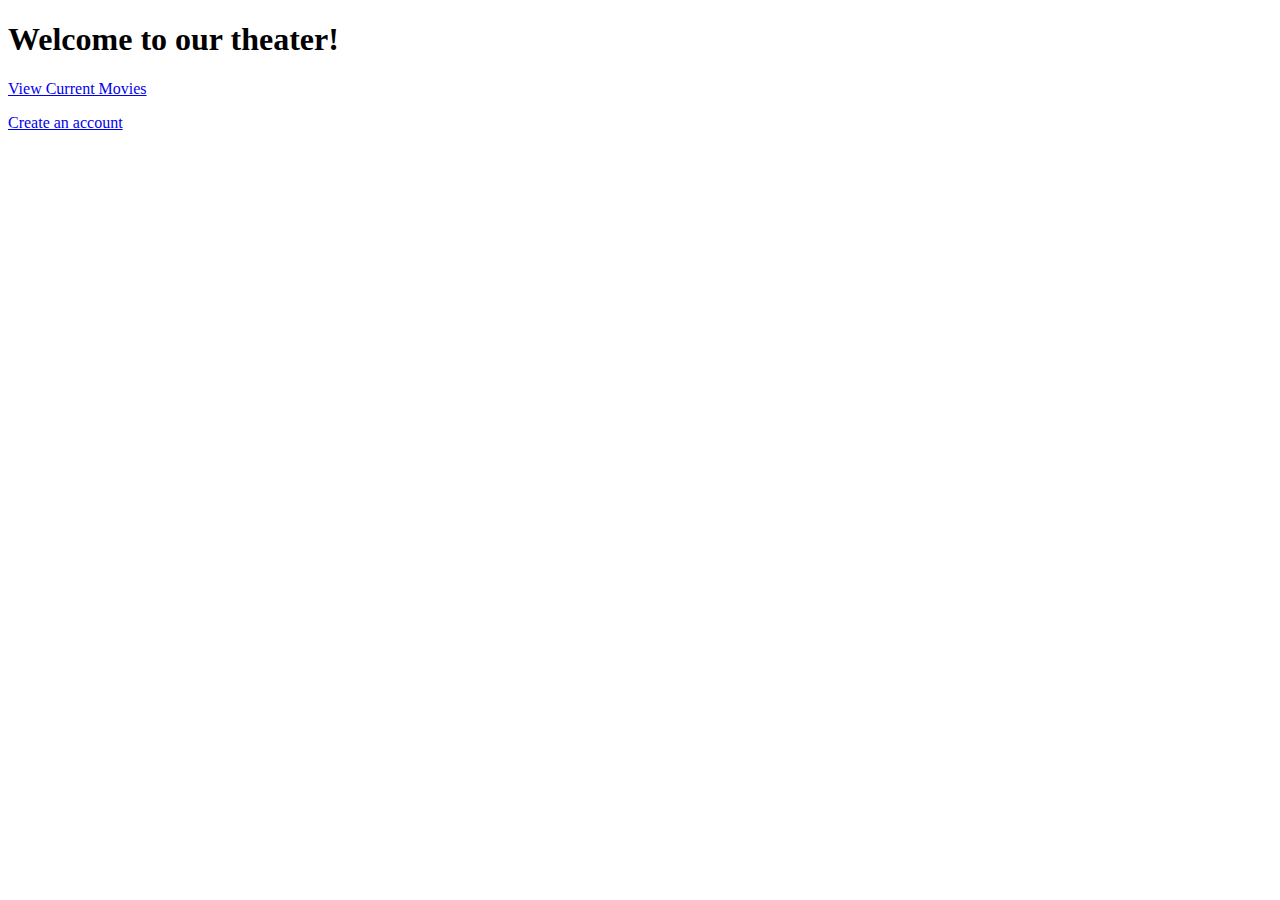
==== target/classes/static/index.html @ 590bae42 "Setting up views/web controller" ====
<!DOCTYPE html>
<html>
<head>
<meta charset="ISO-8859-1">
<title>Movie Ticketing</title>
</head>
<body>
<h1>Welcome to our theater!</h1>
<p><a href="viewMovies?">View Current Movies</a></p>
<p><a href="addCustomer.html">Create an account</a></p>
</body>
</html>
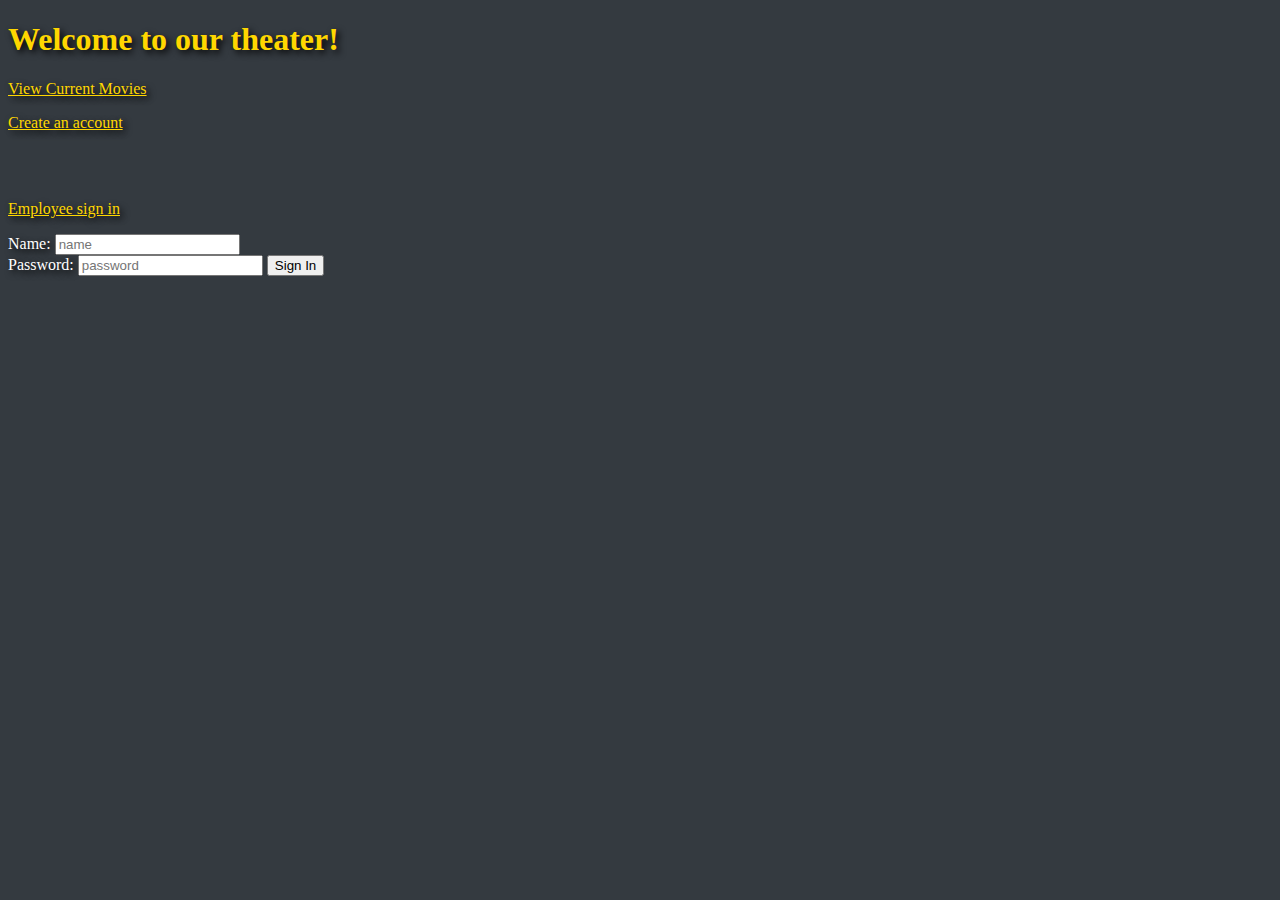
==== commit 90b9afd8: "Merge pull request #4 from eddietrae/main" ====
--- a/target/classes/static/index.html
+++ b/target/classes/static/index.html
@@ -1,12 +1,21 @@
 <!DOCTYPE html>
-<html>
-<head>
-<meta charset="ISO-8859-1">
-<title>Movie Ticketing</title>
-</head>
-<body>
-<h1>Welcome to our theater!</h1>
-<p><a href="viewMovies?">View Current Movies</a></p>
-<p><a href="addCustomer.html">Create an account</a></p>
-</body>
+<html xmlns:th="http://www.thymeleaf.org">
+	<head>
+		<meta charset="UTF-8">
+		<title>Movie Ticketing</title>
+		<link href="style.css" rel="stylesheet">
+	</head>
+	<body>
+		<h1>Welcome to our theater!</h1>
+		<p><a href="viewMovies?">View Current Movies</a></p>
+		<p><a href="addCustomer.html">Create an account</a></p>
+		<br><br><p><a href="">Employee sign in</a></p>
+		<form action="signIn">
+			<label for="name">Name:</label>
+			<input type="text" id="name" placeholder="name"><br>
+			<label for="password">Password:</label>
+			<input type="password" id="password" placeholder="password" >
+			<input type="submit" value="Sign In">
+		</form>
+	</body>
 </html>--- a/target/classes/static/style.css
+++ b/target/classes/static/style.css
@@ -0,0 +1,85 @@
+.banner{
+	display: block;
+	margin-left:auto;
+	margin-right:auto;
+	max-width: 100%;
+	height: auto;
+	margin-top: 70px;
+	margin-bottom: 25px;
+}
+
+.navbar-dark .navbar-nav .nav-link{
+	color: gold;
+	text-shadow: 3px 3px 7px black;
+}
+
+.navbar-dark .navbar-brand{
+	color: gold;
+	text-shadow: 3px 3px 7px black;
+}
+
+.navbar-dark{
+	background-color: #272A31;
+}
+
+body {
+	background-color: #343a40;
+	font-family: Georgia, serif;
+	color:white;
+	text-shadow: 3px 3px 7px black;
+}
+
+a:link, a:visited {
+	color: gold;
+}
+a:hover {
+	color: lightgrey;
+}
+
+footer {
+  position: absolute;
+  width: 100%;
+  white-space: nowrap;
+  text-align: center;
+  color: gold;
+  text-shadow: 3px 3px 7px black;
+  background-color: #272A31;
+}
+
+p strong {
+	font-size: 150%;
+}
+
+h1,h2, legend, h5{
+	color: gold;
+	text-shadow: 3px 3px 7px black;
+}
+
+.carousel-caption{
+	color: gold;
+	text-shadow: 3px 3px 7px black;
+}
+
+.banner-g{
+	display: block;
+	margin-left:auto;
+	margin-right:auto;
+	max-width: 100%;
+	height: auto;
+	margin-bottom: 30px;
+}
+
+#border {
+	border: 1px solid #272A31;
+	padding: 5px;
+}
+
+.center{
+	text-align:center;
+}
+td.center{
+	color: gold;
+}
+td{
+	padding: 10px;
+}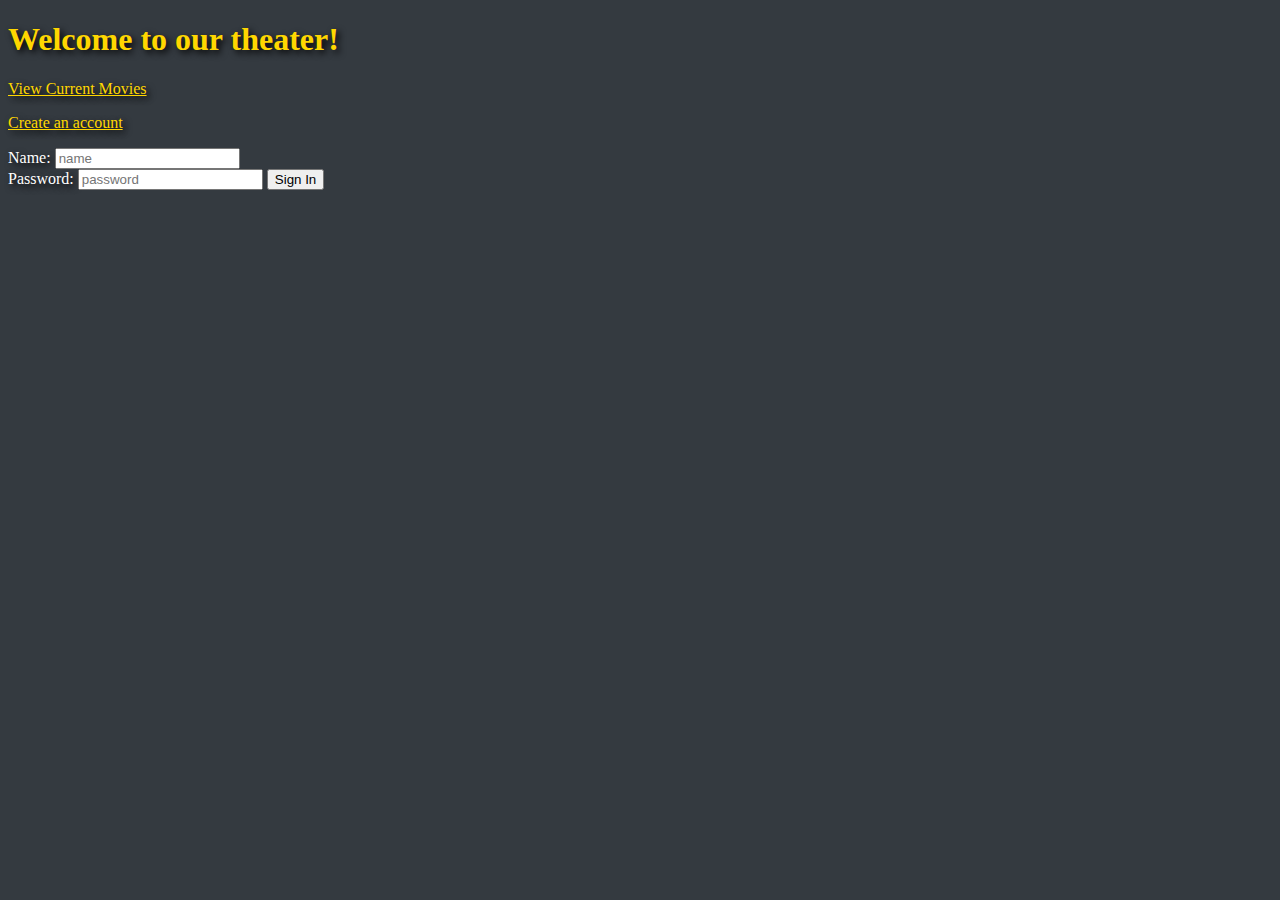
==== commit e3f47815: "Add/Edit/Delete Movies Fully Functioning" ====
--- a/target/classes/static/index.html
+++ b/target/classes/static/index.html
@@ -8,8 +8,7 @@
 	<body>
 		<h1>Welcome to our theater!</h1>
 		<p><a href="viewMovies?">View Current Movies</a></p>
-		<p><a href="addCustomer.html">Create an account</a></p>
-		<br><br><p><a href="">Employee sign in</a></p>
+		<p><a href="addCustomer">Create an account</a></p>
 		<form action="signIn">
 			<label for="name">Name:</label>
 			<input type="text" id="name" placeholder="name"><br>
@@ -17,5 +16,33 @@
 			<input type="password" id="password" placeholder="password" >
 			<input type="submit" value="Sign In">
 		</form>
+		<script>
+			function formValidate(form) {
+				var passCheck = /^(?=.*?[A-Z])(?=.*?[a-z])(?=.*?[0-9])(?=.*?[#?!@$ %^&*-]).{8,}$/;
+				var userCheck = /^[a-z0-9_-]{3,15}$/;
+				if (form.name.value == "") {
+					   
+					   window.alert("Warning! The username field is empty!");
+					   form.name.focus();
+					   return false;
+					   
+					  } else if (!userCheck.test(form.name.value)){
+						  window.alert("Warning! The username contains invalid characters!");
+						   form.name.focus();
+						   return false;
+					  }
+				if (form.password.value == "") {
+					   
+					   window.alert("Warning! The Password field is empty!");
+					   form.userPass.focus();
+					   return false;
+					   
+					  } else if(!passCheck.test(form.password.value)) {
+						  window.alert("Warning! The Password contains invalid characters!");
+						  form.password.focus();
+						  return false;
+					  }
+			}
+		</script>
 	</body>
 </html>